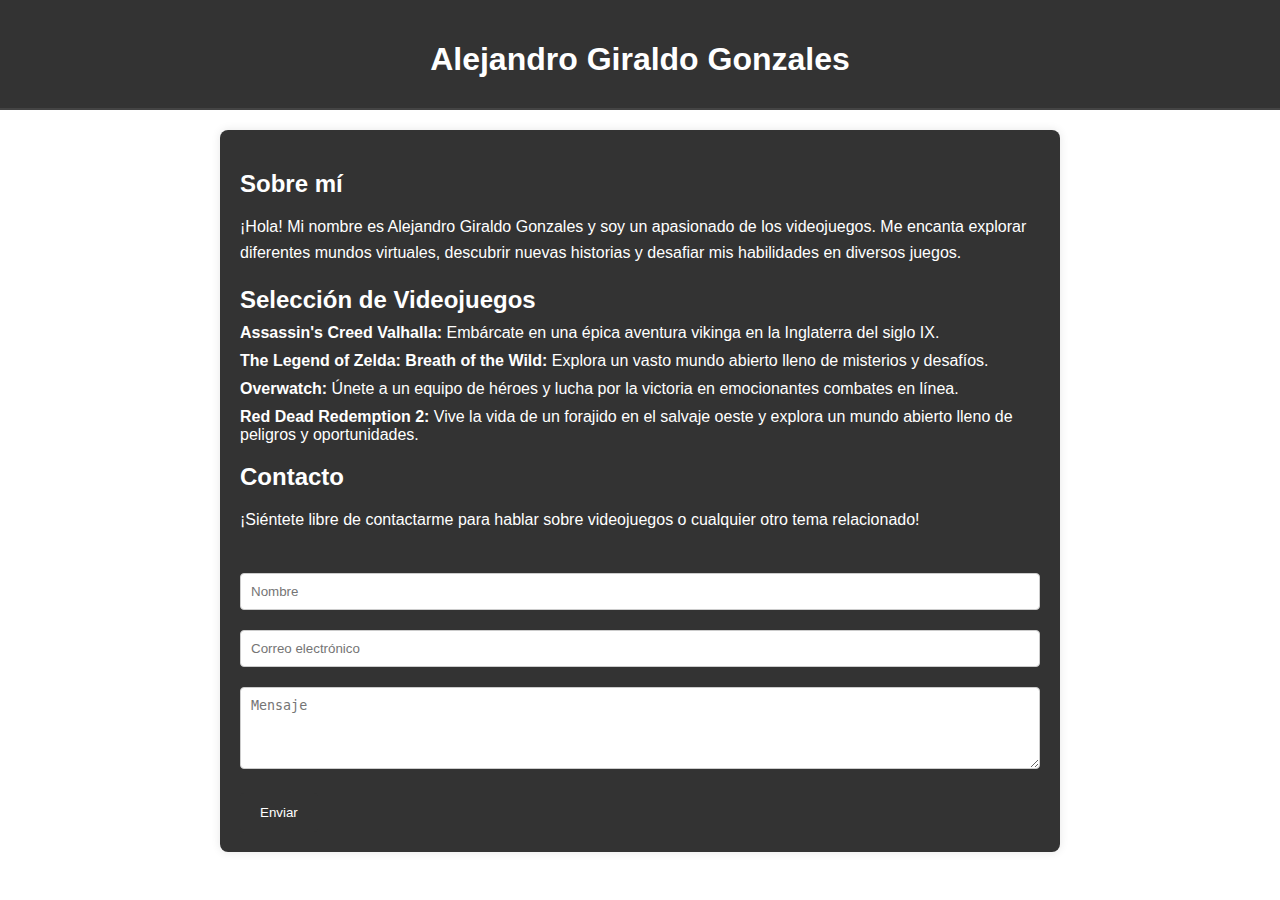
==== index.html @ e8f1808c "actualizacion de pagina" ====
<!DOCTYPE html>
<html lang="es">
<head>
    <meta charset="UTF-8">
    <meta name="viewport" content="width=device-width, initial-scale=1.0">
    <title>Página de Videojuegos - Alejandro Giraldo Gonzales</title>
    <style>
        body {
            font-family: Arial, sans-serif;
            margin: 0;
            padding: 0;
            /* Cambia el color de fondo a la imagen deseada */
            background-image: url('https://img.freepik.com/vector-gratis/fondo-abstracto-lluvia-pixeles_23-2148383734.jpg?w=1380&t=st=1715127341~exp=1715127941~hmac=98b09895c7acb5d47db52ecee15ba925bfc4eb8aaebcc131158cf1ad3ea2e7af');
            /* Ajusta la imagen de fondo según tus preferencias */
            background-size: cover;
            background-position: center;
        }
        header {
            background-color: #333;
            color: #fff;
            padding: 20px;
            text-align: center;
            border-bottom: 2px solid #444;
        }
        #container {
            max-width: 800px;
            margin: 0 auto;
            padding: 20px;
            background-color: rgba(0, 0, 0, 0.8); /* Fondo semitransparente para mejorar legibilidad */
            border-radius: 8px;
            box-shadow: 0 0 10px rgba(0,0,0,0.1);
            margin-top: 20px;
            margin-bottom: 20px;
            color: #fff; /* Color del texto dentro del contenedor */
        }
        h1, h2 {
            color: #fff; /* Color del texto */
            margin-bottom: 10px;
        }
        p {
            line-height: 1.6;
            margin-bottom: 20px;
        }
        ul {
            list-style-type: none;
            padding: 0;
            margin: 0;
        }
        li {
            margin-bottom: 10px;
        }
        li strong {
            font-weight: bold;
            color: #fff; /* Color del texto */
        }
        #contact-form {
            margin-top: 40px;
        }
        input[type="text"],
        textarea {
            width: 100%;
            padding: 10px;
            margin-bottom: 20px;
            border: 1px solid #ccc;
            border-radius: 4px;
            box-sizing: border-box;
        }
        input[type="submit"] {
            background-color: #333;
            color: #fff;
            border: none;
            padding: 12px 20px;
            border-radius: 4px;
            cursor: pointer;
            transition: background-color 0.3s;
        }
        input[type="submit"]:hover {
            background-color: #555;
        }
    </style>
</head>
<body>
    <header>
        <h1>Alejandro Giraldo Gonzales</h1>
        <!-- Aquí puedes añadir un subtítulo si lo deseas -->
    </header>
    <div id="container">
        <section>
            <h2>Sobre mí</h2>
            <p>¡Hola! Mi nombre es Alejandro Giraldo Gonzales y soy un apasionado de los videojuegos. Me encanta explorar diferentes mundos virtuales, descubrir nuevas historias y desafiar mis habilidades en diversos juegos.</p>
        </section>
        
        <section>
            <h2>Selección de Videojuegos</h2>
            <ul>
                <li><strong>Assassin's Creed Valhalla:</strong> Embárcate en una épica aventura vikinga en la Inglaterra del siglo IX.</li>
                <li><strong>The Legend of Zelda: Breath of the Wild:</strong> Explora un vasto mundo abierto lleno de misterios y desafíos.</li>
                <li><strong>Overwatch:</strong> Únete a un equipo de héroes y lucha por la victoria en emocionantes combates en línea.</li>
                <li><strong>Red Dead Redemption 2:</strong> Vive la vida de un forajido en el salvaje oeste y explora un mundo abierto lleno de peligros y oportunidades.</li>
            </ul>
        </section>
        
        <section>
            <h2>Contacto</h2>
            <p>¡Siéntete libre de contactarme para hablar sobre videojuegos o cualquier otro tema relacionado!</p>
            <form id="contact-form" action="#" method="post">
                <input type="text" name="name" placeholder="Nombre" required>
                <input type="text" name="email" placeholder="Correo electrónico" required>
                <textarea name="message" placeholder="Mensaje" rows="4" required></textarea>
                <input type="submit" value="Enviar">
            </form>
        </section>
    </div>
</body>
</html>
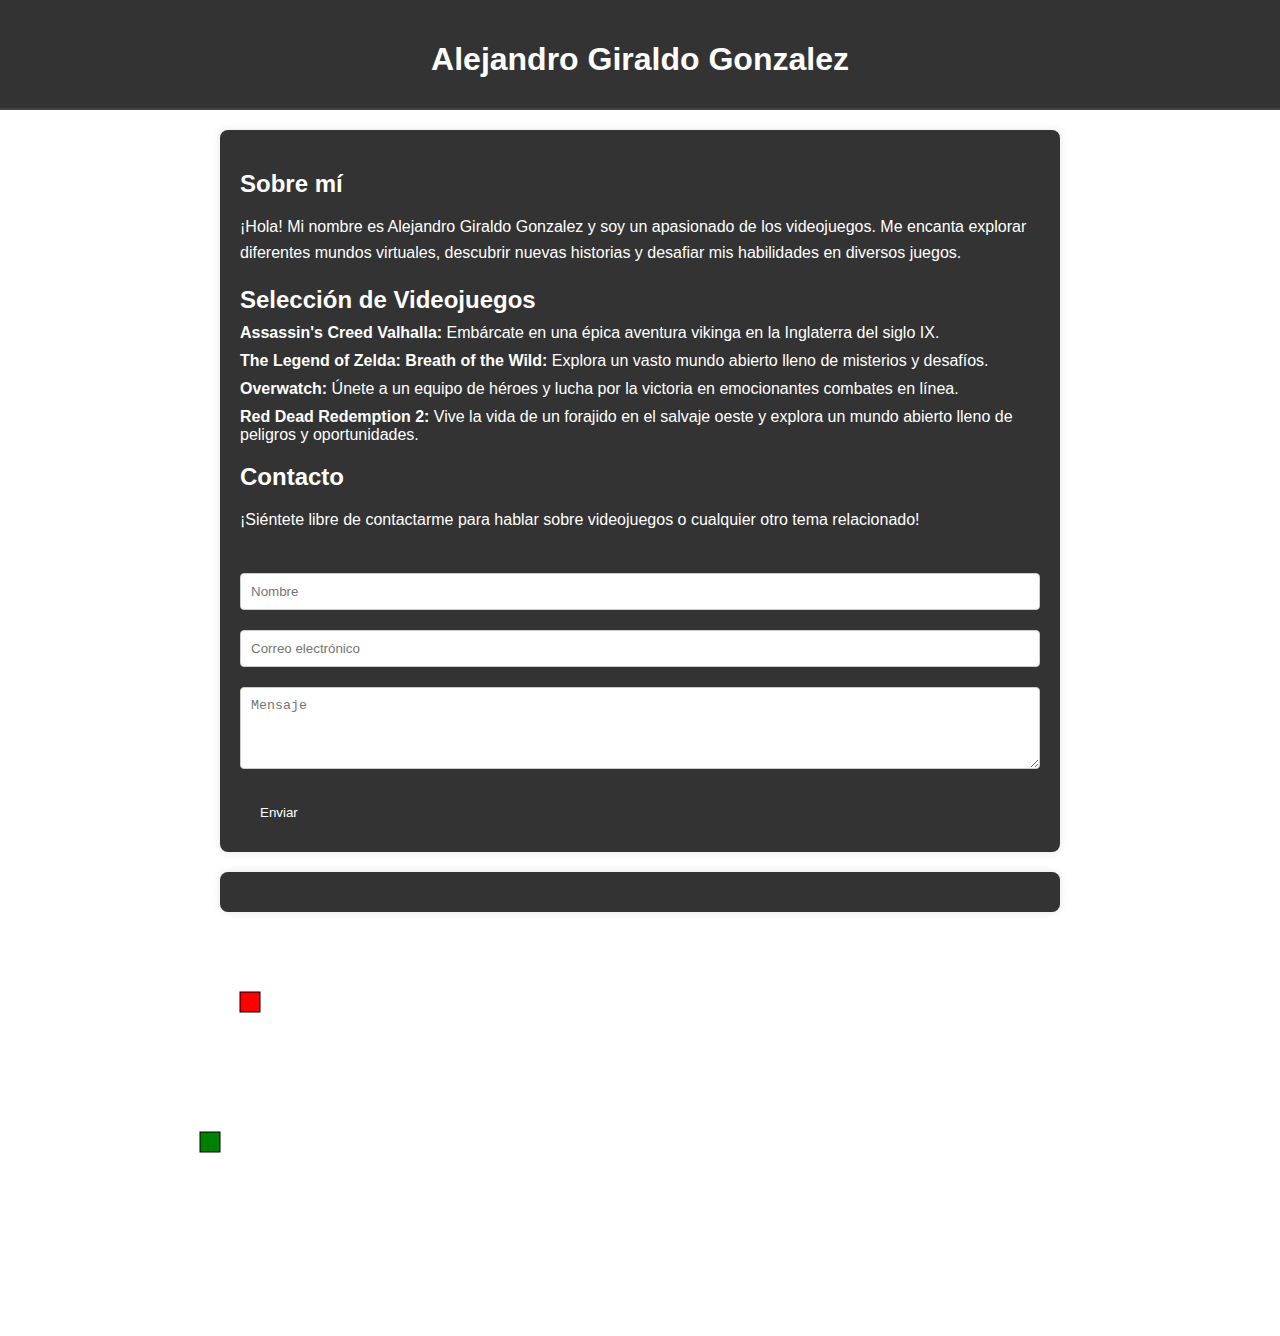
==== commit 54bf305e: "Agregado juego de serpiente" ====
--- a/index.html
+++ b/index.html
@@ -3,8 +3,9 @@
 <head>
     <meta charset="UTF-8">
     <meta name="viewport" content="width=device-width, initial-scale=1.0">
-    <title>Página de Videojuegos - Alejandro Giraldo Gonzales</title>
-    <style>
+    <title>Página de Videojuegos - Alejandro Giraldo Gonzalez</title>
+    <link rel="stylesheet" href="css/styles.css">
+        <style>
         body {
             font-family: Arial, sans-serif;
             margin: 0;
@@ -81,13 +82,13 @@
 </head>
 <body>
     <header>
-        <h1>Alejandro Giraldo Gonzales</h1>
+        <h1>Alejandro Giraldo Gonzalez</h1>
         <!-- Aquí puedes añadir un subtítulo si lo deseas -->
     </header>
     <div id="container">
         <section>
             <h2>Sobre mí</h2>
-            <p>¡Hola! Mi nombre es Alejandro Giraldo Gonzales y soy un apasionado de los videojuegos. Me encanta explorar diferentes mundos virtuales, descubrir nuevas historias y desafiar mis habilidades en diversos juegos.</p>
+            <p>¡Hola! Mi nombre es Alejandro Giraldo Gonzalez y soy un apasionado de los videojuegos. Me encanta explorar diferentes mundos virtuales, descubrir nuevas historias y desafiar mis habilidades en diversos juegos.</p>
         </section>
         
         <section>
@@ -111,6 +112,94 @@
             </form>
         </section>
     </div>
+    <div id="container">
+        <!-- Contenido principal -->
+    </div>
+    <div id="game-container">
+        <canvas id="gameCanvas" width="400" height="400"></canvas>
+        <script>
+            // Definición del juego de la culebrita
+            const canvas = document.getElementById("gameCanvas");
+            const ctx = canvas.getContext("2d");
+            const box = 20;
+            let snake = [{ x: 10 * box, y: 10 * box }];
+            let food = { x: Math.floor(Math.random() * 20) * box, y: Math.floor(Math.random() * 20) * box };
+            let score = 0;
+            let d;
+
+            document.addEventListener("keydown", direction);
+
+            function direction(event) {
+                if (event.keyCode === 37 && d !== "RIGHT") {
+                    d = "LEFT";
+                } else if (event.keyCode === 38 && d !== "DOWN") {
+                    d = "UP";
+                } else if (event.keyCode === 39 && d !== "LEFT") {
+                    d = "RIGHT";
+                } else if (event.keyCode === 40 && d !== "UP") {
+                    d = "DOWN";
+                }
+            }
+
+            function draw() {
+                ctx.clearRect(0, 0, canvas.width, canvas.height);
+
+                // Dibujar la comida
+                ctx.fillStyle = "red";
+                ctx.fillRect(food.x, food.y, box, box);
+                ctx.strokeRect(food.x, food.y, box, box); // Dibujar borde alrededor de la comida
+
+                // Dibujar la serpiente
+                for (let i = 0; i < snake.length; i++) {
+                    ctx.fillStyle = (i === 0) ? "green" : "white";
+                    ctx.fillRect(snake[i].x, snake[i].y, box, box);
+                    ctx.strokeRect(snake[i].x, snake[i].y, box, box); // Dibujar borde alrededor de cada parte de la serpiente
+                }
+
+                // Movimiento de la serpiente
+                let snakeX = snake[0].x;
+                let snakeY = snake[0].y;
+
+                if (d === "LEFT") snakeX -= box;
+                if (d === "UP") snakeY -= box;
+                if (d === "RIGHT") snakeX += box;
+                if (d === "DOWN") snakeY += box;
+
+                // Detectar colisión con la pared
+                if (snakeX < 0 || snakeX >= canvas.width || snakeY < 0 || snakeY >= canvas.height) {
+                    clearInterval(game);
+                    alert("Game Over. Puntuación: " + score);
+                    location.reload(); // Reiniciar el juego
+                }
+
+                // Detectar colisión con la comida
+                if (snakeX === food.x && snakeY === food.y) {
+                    score++;
+                    food = { x: Math.floor(Math.random() * 20) * box, y: Math.floor(Math.random() * 20) * box };
+                } else {
+                    snake.pop(); // Eliminar la cola de la serpiente
+                }
+
+                const newHead = { x: snakeX, y: snakeY };
+
+                // Detectar colisión con la serpiente
+                if (snake.some(segment => segment.x === newHead.x && segment.y === newHead.y)) {
+                    clearInterval(game);
+                    alert("Game Over. Puntuación: " + score);
+                    location.reload(); // Reiniciar el juego
+                }
+
+                snake.unshift(newHead); // Agregar nueva cabeza de la serpiente
+
+                // Mostrar la puntuación
+                ctx.fillStyle = "white";
+                ctx.font = "20px Arial";
+                ctx.fillText("Puntuación: " + score, 10, 30);
+            }
+
+            let game = setInterval(draw, 100); // Velocidad del juego (milisegundos)
+        </script>
+    </div>
 </body>
 </html>
 
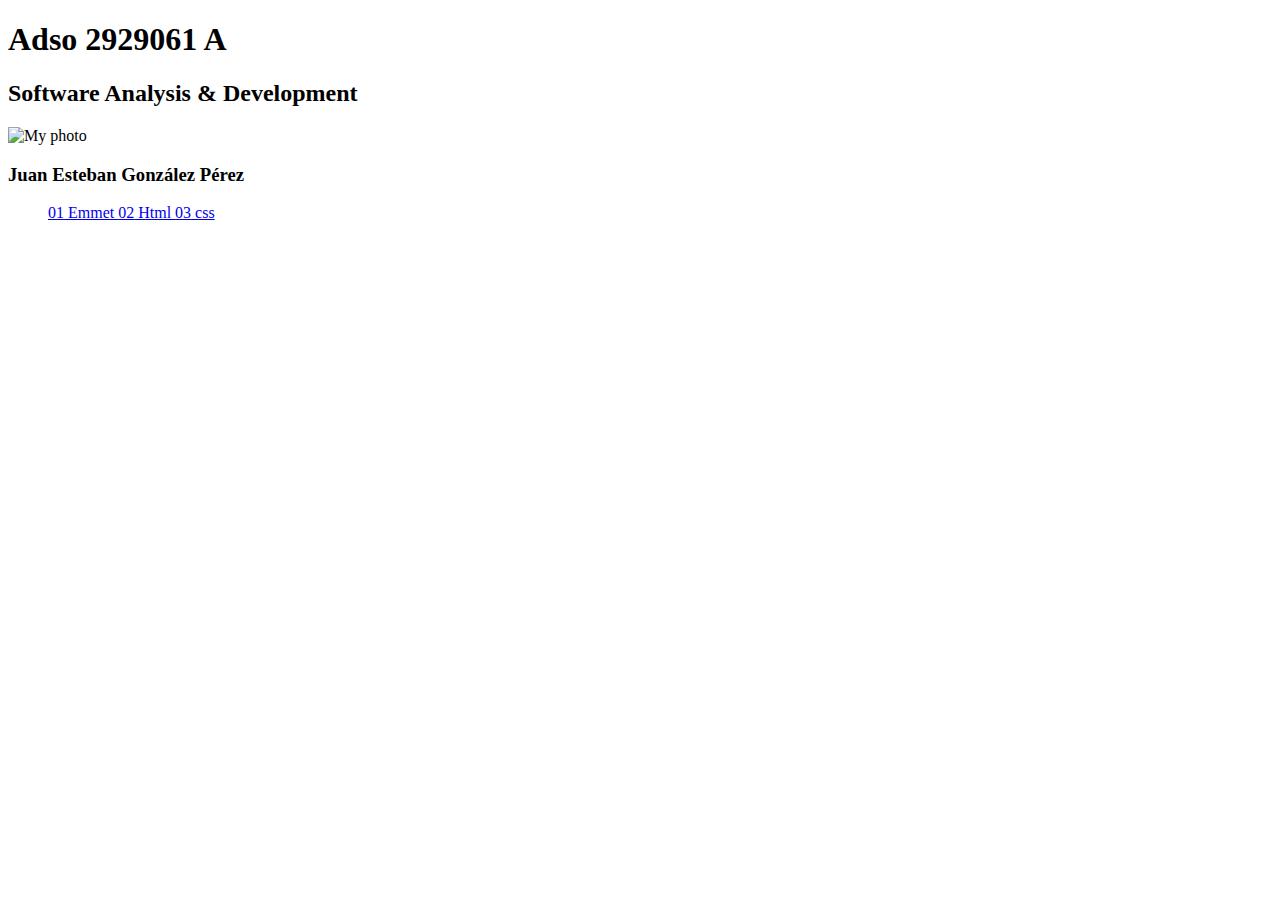
==== commit 7c20233d: "css añadido" ====
--- a/index.html
+++ b/index.html
@@ -1,205 +1,33 @@
 <!DOCTYPE html>
-<html lang="es">
+<html lang="en">
 <head>
     <meta charset="UTF-8">
     <meta name="viewport" content="width=device-width, initial-scale=1.0">
-    <title>Página de Videojuegos - Alejandro Giraldo Gonzalez</title>
-    <link rel="stylesheet" href="css/styles.css">
-        <style>
-        body {
-            font-family: Arial, sans-serif;
-            margin: 0;
-            padding: 0;
-            /* Cambia el color de fondo a la imagen deseada */
-            background-image: url('https://img.freepik.com/vector-gratis/fondo-abstracto-lluvia-pixeles_23-2148383734.jpg?w=1380&t=st=1715127341~exp=1715127941~hmac=98b09895c7acb5d47db52ecee15ba925bfc4eb8aaebcc131158cf1ad3ea2e7af');
-            /* Ajusta la imagen de fondo según tus preferencias */
-            background-size: cover;
-            background-position: center;
-        }
-        header {
-            background-color: #333;
-            color: #fff;
-            padding: 20px;
-            text-align: center;
-            border-bottom: 2px solid #444;
-        }
-        #container {
-            max-width: 800px;
-            margin: 0 auto;
-            padding: 20px;
-            background-color: rgba(0, 0, 0, 0.8); /* Fondo semitransparente para mejorar legibilidad */
-            border-radius: 8px;
-            box-shadow: 0 0 10px rgba(0,0,0,0.1);
-            margin-top: 20px;
-            margin-bottom: 20px;
-            color: #fff; /* Color del texto dentro del contenedor */
-        }
-        h1, h2 {
-            color: #fff; /* Color del texto */
-            margin-bottom: 10px;
-        }
-        p {
-            line-height: 1.6;
-            margin-bottom: 20px;
-        }
-        ul {
-            list-style-type: none;
-            padding: 0;
-            margin: 0;
-        }
-        li {
-            margin-bottom: 10px;
-        }
-        li strong {
-            font-weight: bold;
-            color: #fff; /* Color del texto */
-        }
-        #contact-form {
-            margin-top: 40px;
-        }
-        input[type="text"],
-        textarea {
-            width: 100%;
-            padding: 10px;
-            margin-bottom: 20px;
-            border: 1px solid #ccc;
-            border-radius: 4px;
-            box-sizing: border-box;
-        }
-        input[type="submit"] {
-            background-color: #333;
-            color: #fff;
-            border: none;
-            padding: 12px 20px;
-            border-radius: 4px;
-            cursor: pointer;
-            transition: background-color 0.3s;
-        }
-        input[type="submit"]:hover {
-            background-color: #555;
-        }
-    </style>
+    <title>Main Menu - Adso 2929061 A</title>
+        <link rel="stylesheet" href="css/styles.css">
 </head>
-<body>
-    <header>
-        <h1>Alejandro Giraldo Gonzalez</h1>
-        <!-- Aquí puedes añadir un subtítulo si lo deseas -->
-    </header>
-    <div id="container">
-        <section>
-            <h2>Sobre mí</h2>
-            <p>¡Hola! Mi nombre es Alejandro Giraldo Gonzalez y soy un apasionado de los videojuegos. Me encanta explorar diferentes mundos virtuales, descubrir nuevas historias y desafiar mis habilidades en diversos juegos.</p>
-        </section>
-        
-        <section>
-            <h2>Selección de Videojuegos</h2>
-            <ul>
-                <li><strong>Assassin's Creed Valhalla:</strong> Embárcate en una épica aventura vikinga en la Inglaterra del siglo IX.</li>
-                <li><strong>The Legend of Zelda: Breath of the Wild:</strong> Explora un vasto mundo abierto lleno de misterios y desafíos.</li>
-                <li><strong>Overwatch:</strong> Únete a un equipo de héroes y lucha por la victoria en emocionantes combates en línea.</li>
-                <li><strong>Red Dead Redemption 2:</strong> Vive la vida de un forajido en el salvaje oeste y explora un mundo abierto lleno de peligros y oportunidades.</li>
-            </ul>
-        </section>
-        
-        <section>
-            <h2>Contacto</h2>
-            <p>¡Siéntete libre de contactarme para hablar sobre videojuegos o cualquier otro tema relacionado!</p>
-            <form id="contact-form" action="#" method="post">
-                <input type="text" name="name" placeholder="Nombre" required>
-                <input type="text" name="email" placeholder="Correo electrónico" required>
-                <textarea name="message" placeholder="Mensaje" rows="4" required></textarea>
-                <input type="submit" value="Enviar">
-            </form>
-        </section>
-    </div>
-    <div id="container">
-        <!-- Contenido principal -->
-    </div>
-    <div id="game-container">
-        <canvas id="gameCanvas" width="400" height="400"></canvas>
-        <script>
-            // Definición del juego de la culebrita
-            const canvas = document.getElementById("gameCanvas");
-            const ctx = canvas.getContext("2d");
-            const box = 20;
-            let snake = [{ x: 10 * box, y: 10 * box }];
-            let food = { x: Math.floor(Math.random() * 20) * box, y: Math.floor(Math.random() * 20) * box };
-            let score = 0;
-            let d;
-
-            document.addEventListener("keydown", direction);
-
-            function direction(event) {
-                if (event.keyCode === 37 && d !== "RIGHT") {
-                    d = "LEFT";
-                } else if (event.keyCode === 38 && d !== "DOWN") {
-                    d = "UP";
-                } else if (event.keyCode === 39 && d !== "LEFT") {
-                    d = "RIGHT";
-                } else if (event.keyCode === 40 && d !== "UP") {
-                    d = "DOWN";
-                }
-            }
-
-            function draw() {
-                ctx.clearRect(0, 0, canvas.width, canvas.height);
-
-                // Dibujar la comida
-                ctx.fillStyle = "red";
-                ctx.fillRect(food.x, food.y, box, box);
-                ctx.strokeRect(food.x, food.y, box, box); // Dibujar borde alrededor de la comida
-
-                // Dibujar la serpiente
-                for (let i = 0; i < snake.length; i++) {
-                    ctx.fillStyle = (i === 0) ? "green" : "white";
-                    ctx.fillRect(snake[i].x, snake[i].y, box, box);
-                    ctx.strokeRect(snake[i].x, snake[i].y, box, box); // Dibujar borde alrededor de cada parte de la serpiente
-                }
-
-                // Movimiento de la serpiente
-                let snakeX = snake[0].x;
-                let snakeY = snake[0].y;
-
-                if (d === "LEFT") snakeX -= box;
-                if (d === "UP") snakeY -= box;
-                if (d === "RIGHT") snakeX += box;
-                if (d === "DOWN") snakeY += box;
-
-                // Detectar colisión con la pared
-                if (snakeX < 0 || snakeX >= canvas.width || snakeY < 0 || snakeY >= canvas.height) {
-                    clearInterval(game);
-                    alert("Game Over. Puntuación: " + score);
-                    location.reload(); // Reiniciar el juego
-                }
-
-                // Detectar colisión con la comida
-                if (snakeX === food.x && snakeY === food.y) {
-                    score++;
-                    food = { x: Math.floor(Math.random() * 20) * box, y: Math.floor(Math.random() * 20) * box };
-                } else {
-                    snake.pop(); // Eliminar la cola de la serpiente
-                }
-
-                const newHead = { x: snakeX, y: snakeY };
-
-                // Detectar colisión con la serpiente
-                if (snake.some(segment => segment.x === newHead.x && segment.y === newHead.y)) {
-                    clearInterval(game);
-                    alert("Game Over. Puntuación: " + score);
-                    location.reload(); // Reiniciar el juego
-                }
-
-                snake.unshift(newHead); // Agregar nueva cabeza de la serpiente
-
-                // Mostrar la puntuación
-                ctx.fillStyle = "white";
-                ctx.font = "20px Arial";
-                ctx.fillText("Puntuación: " + score, 10, 30);
-            }
-
-            let game = setInterval(draw, 100); // Velocidad del juego (milisegundos)
-        </script>
-    </div>
-</body>
+    <body>
+        <main>
+            <header>
+            <h1>Adso 2929061 A</h1>
+                <h2>Software Analysis & Development</h2>
+                <img src="images/photo.png" alt="My photo">
+                <h3>Juan Esteban González Pérez</h3>
+            </header>
+            <menu>
+                <a href="01-emmet/">
+                    <span>01</span>
+                    Emmet
+                </a>
+                <a href="02-html/">
+                    <span>02</span>
+                    Html
+                </a>
+                <a href="03-css/">
+                    <span>03</span>
+                    css
+                </a>
+            </menu>
+        </main>
+    </body>
 </html>
-
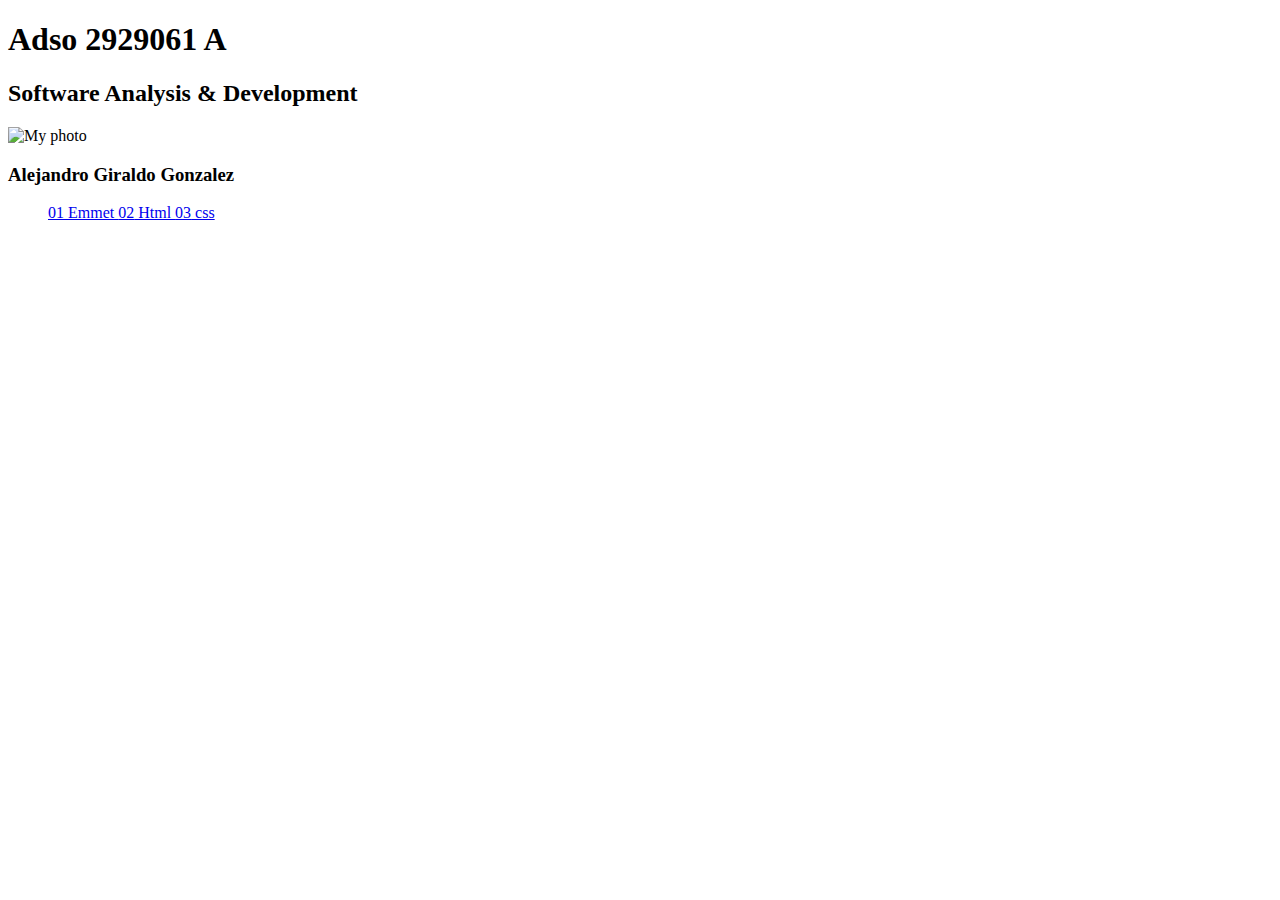
==== commit b1373d29: "PAGINA 1 CLASE PROFESOR" ====
--- a/index.html
+++ b/index.html
@@ -6,13 +6,13 @@
     <title>Main Menu - Adso 2929061 A</title>
         <link rel="stylesheet" href="css/styles.css">
 </head>
-    <body>
+    <body class="mmenu">
         <main>
             <header>
             <h1>Adso 2929061 A</h1>
                 <h2>Software Analysis & Development</h2>
                 <img src="images/photo.png" alt="My photo">
-                <h3>Juan Esteban González Pérez</h3>
+                <h3>Alejandro Giraldo Gonzalez</h3>
             </header>
             <menu>
                 <a href="01-emmet/">
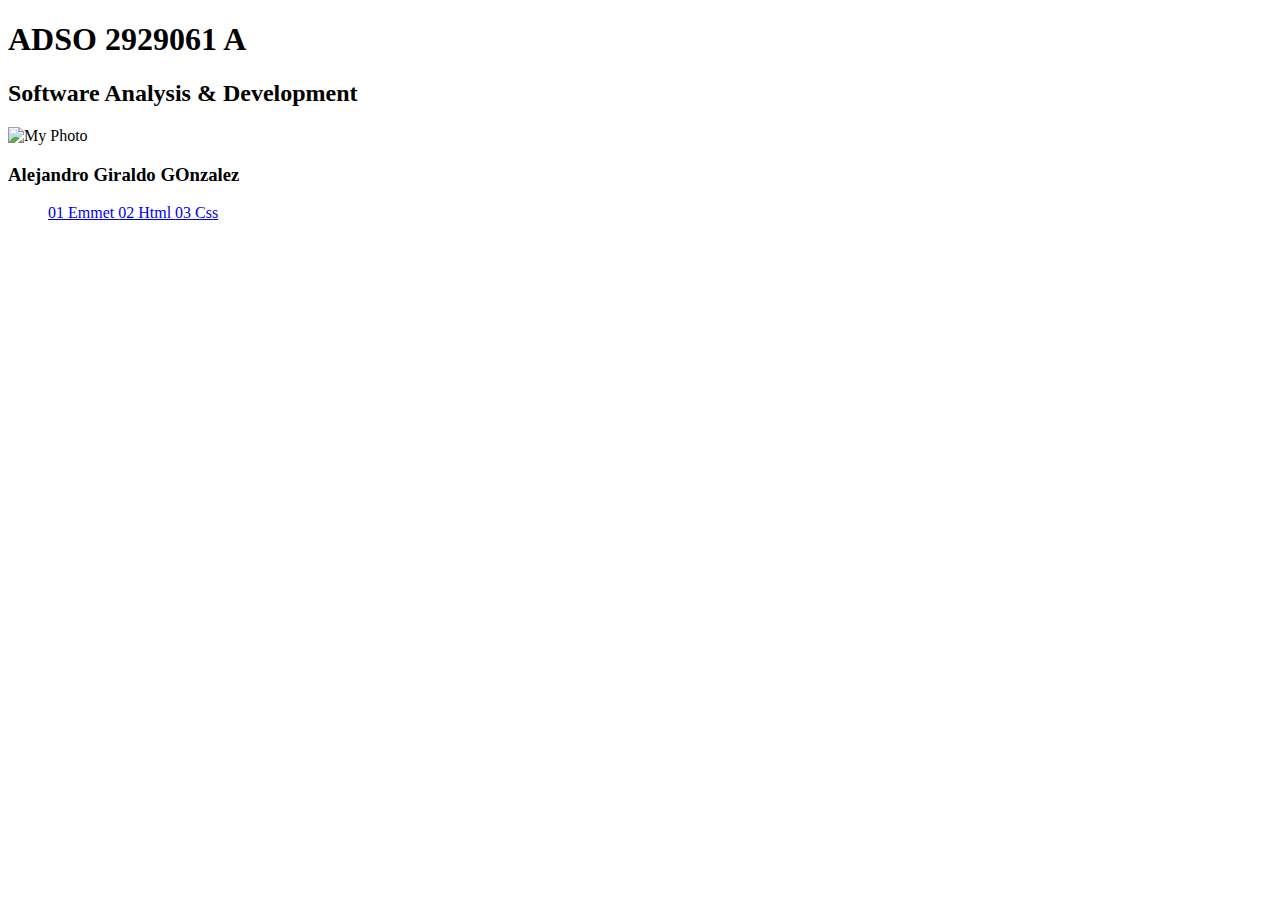
==== commit 41acff66: "se realiza la copia del codigo  del github del profesor" ====
--- a/index.html
+++ b/index.html
@@ -3,31 +3,31 @@
 <head>
     <meta charset="UTF-8">
     <meta name="viewport" content="width=device-width, initial-scale=1.0">
-    <title>Main Menu - Adso 2929061 A</title>
-        <link rel="stylesheet" href="css/styles.css">
+    <title>Main Menu - ADSO 2929061 A</title>
+    <link rel="stylesheet" href="css/styles.css">
 </head>
-    <body class="mmenu">
-        <main>
-            <header>
-            <h1>Adso 2929061 A</h1>
-                <h2>Software Analysis & Development</h2>
-                <img src="images/photo.png" alt="My photo">
-                <h3>Alejandro Giraldo Gonzalez</h3>
-            </header>
-            <menu>
-                <a href="01-emmet/">
-                    <span>01</span>
-                    Emmet
-                </a>
-                <a href="02-html/">
-                    <span>02</span>
-                    Html
-                </a>
-                <a href="03-css/">
-                    <span>03</span>
-                    css
-                </a>
-            </menu>
-        </main>
-    </body>
+<body class="mmenu">
+    <main>
+        <header>
+            <h1>ADSO 2929061 A</h1>
+            <h2>Software Analysis & Development</h2>
+            <img src="images/photo.png" alt="My Photo">
+            <h3>Alejandro Giraldo GOnzalez</h3>
+        </header>
+        <menu>
+            <a href="01-emmet/">
+                <span>01</span>
+                Emmet
+            </a>
+            <a href="02-html/">
+                <span>02</span>
+                Html
+            </a>
+            <a href="03-css/">
+                <span>03</span>
+                Css
+            </a>
+        </menu>
+    </main>
+</body>
 </html>
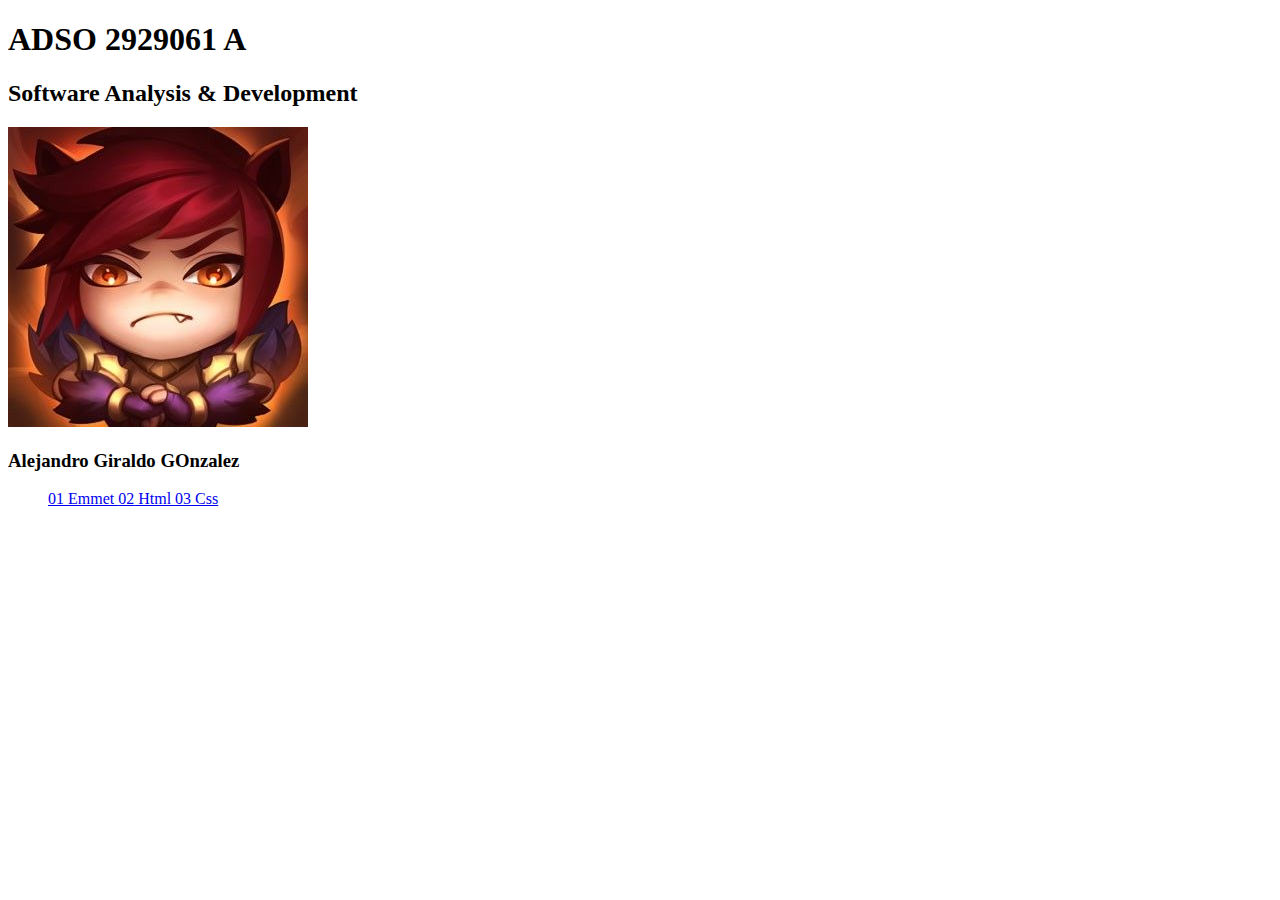
==== commit cdfb8d2e: "se realiza la copia del codigo  del github del profesor" ====
--- a/index.html
+++ b/index.html
@@ -3,7 +3,7 @@
 <head>
     <meta charset="UTF-8">
     <meta name="viewport" content="width=device-width, initial-scale=1.0">
-    <title>Main Menu - ADSO 2929061 A</title>
+    <title>ALEJANDRO GIRALDO GONZALEZ </title>
     <link rel="stylesheet" href="css/styles.css">
 </head>
 <body class="mmenu">
@@ -11,7 +11,7 @@
         <header>
             <h1>ADSO 2929061 A</h1>
             <h2>Software Analysis & Development</h2>
-            <img src="images/photo.png" alt="My Photo">
+            <img src="image.png" alt="Mi foto">
             <h3>Alejandro Giraldo GOnzalez</h3>
         </header>
         <menu>
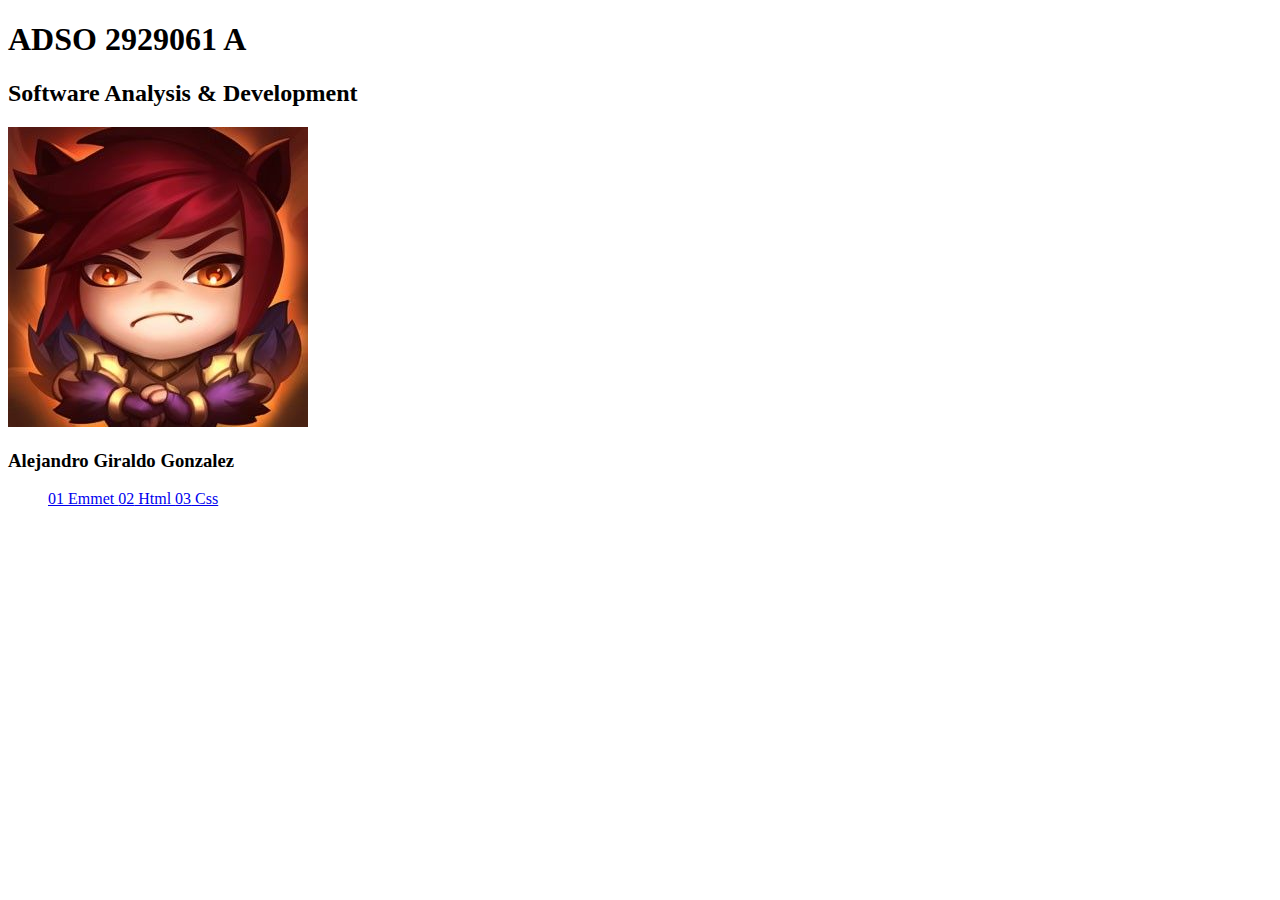
==== commit 6b354062: "Merge branch 'main' of https://github.com/KURORO9946/ADSO-2024-PUBLICO" ====
--- a/index.html
+++ b/index.html
@@ -12,7 +12,7 @@
             <h1>ADSO 2929061 A</h1>
             <h2>Software Analysis & Development</h2>
             <img src="image.png" alt="Mi foto">
-            <h3>Alejandro Giraldo GOnzalez</h3>
+            <h3>Alejandro Giraldo Gonzalez</h3>
         </header>
         <menu>
             <a href="01-emmet/">
